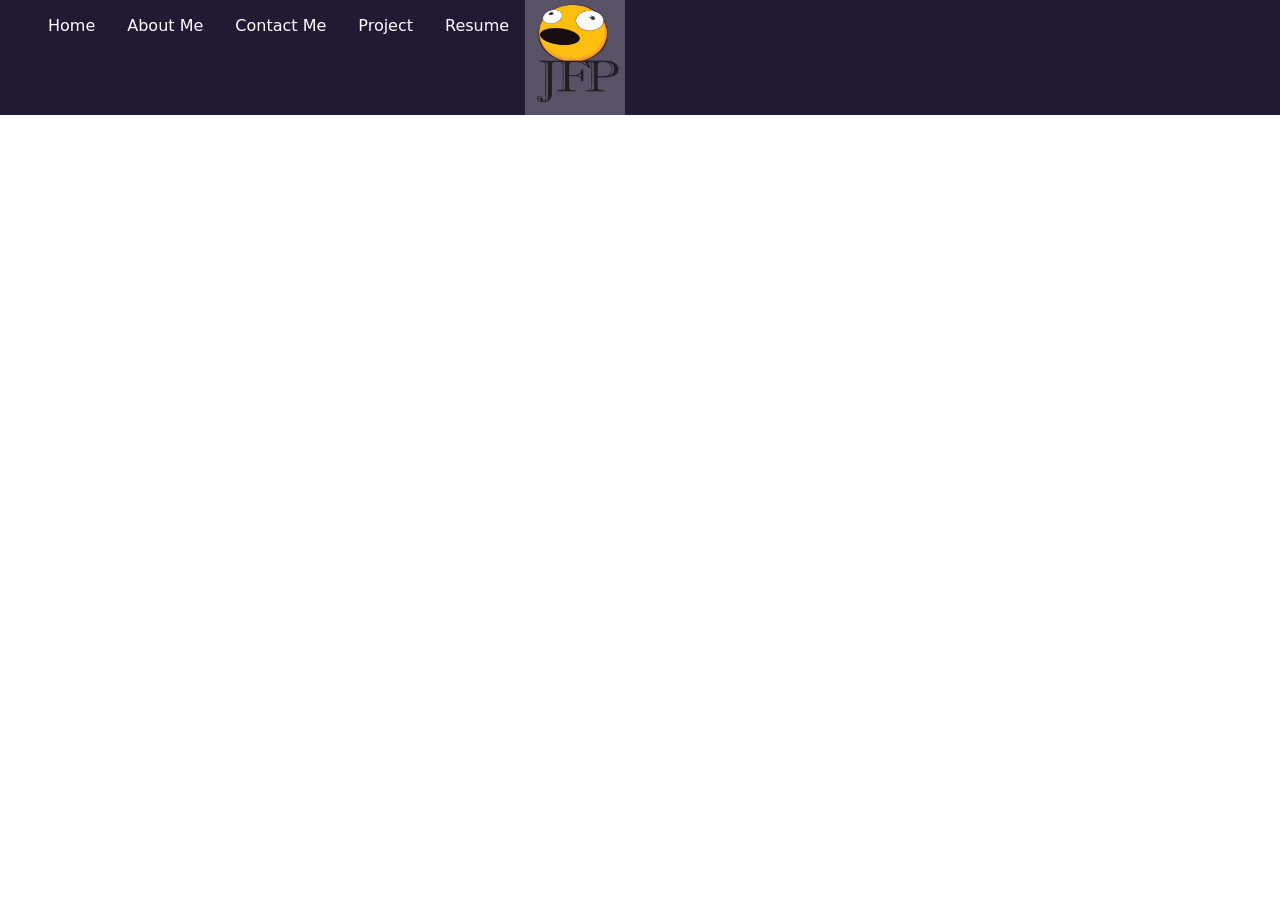
==== contact.html @ 37d4957e "done-ish" ====
<!DOCTYPE html>
<html>
<head>
<title>Page Title</title>
<meta charset="utf-8">
    <meta name="viewport" content="width=device-width, initial-scale=1">
    <title> Contactssssss</title>
	<link rel="stylesheet" href="style.css" />
   <link href="https://cdn.jsdelivr.net/npm/bootstrap@5.3.3/dist/css/bootstrap.min.css" rel="stylesheet">
  <link href="https://fonts.googleapis.com/css2?family=Combo&family=Coming+Soon&family=Cookie&family=Freckle+Face&family=Henny+Penny&family=Indie+Flower&family=Instrument+Serif:ital@0;1&family=JetBrains+Mono:ital,wght@0,100..800;1,100..800&family=Judson:ital,wght@0,400;0,700;1,400&family=Lacquer&family=Lakki+Reddy&family=Merienda:wght@300..900&family=Montserrat:ital,wght@0,100..900;1,100..900&family=Nunito:ital,wght@0,200..1000;1,200..1000&family=Open+Sans:ital,wght@0,300..800;1,300..800&family=Pacifico&family=Playfair+Display:ital,wght@0,400..900;1,400..900&family=Raleway:ital,wght@0,100..900;1,100..900&family=Roboto+Condensed:ital,wght@0,100..900;1,100..900&display=swap" rel="stylesheet">
   <script src="https://cdn.jsdelivr.net/npm/bootstrap@5.3.3/dist/js/bootstrap.bundle.min.js"></script>

</head>
  <body>
<ul>
      <img src="Images/Screenshot_2026-04-24_1.24.32_PM-removebg-preview__1___1_-removebg-preview.png" width="100" height="115">
  <li><a href="index.html">Home</a></li>
  <li><a href="AboutMe.html">About Me</a></li>
  <li><a href="contact.html">Contact Me</a></li>
  <li><a href="Project.html">Project</a></li>
  <li><a href="Resume">Resume</a></li>
</ul>



    <script src="https://cdn.jsdelivr.net/npm/bootstrap@5.2.3/dist/js/bootstrap.bundle.min.js" integrity="sha384-kenU1KFdBIe4zVF0s0G1M5b4hcpxyD9F7jL+jjXkk+Q2h455rYXK/7HAuoJl+0I4" crossorigin="anonymous"></script>
  </body>
</html>
---- style.css ----
#body1 {
 background-image: linear-gradient(to bottom, indigo, blue, rgb(15, 218, 218));
 background-attachment: fixed;
}

#body2 {
 background-image: rgba(#800080, #3F00FF, #7DF9FF)
}

#body3 {
 background-image: rgba(#1E1E1E)
}

#body4 {
 background-color: #030052;

}

#body5 {
 background-image: rgba(0, 128, 0, 0.3)
}

#Titleheader {
  border-style: solid;
  border-color: #BEB5B2 #B5B2BE #B2BEB5 #B5B2BE; 
  background-color: #8f8f8f;

}

h1 {
  font-family: "Instrument Serif", serif;
  font-size: xx-large;
}
ul {
  list-style-type: none;
  margin: 0;
  padding: 0;
  overflow: hidden;
  background-color: #221934;
}

ul li {
  float: left;
}

ul li a {
  display: block;
  color: white;
  text-align: center;
  padding: 14px 16px;
  text-decoration: none;
}

ul li a:hover {
  background-color: #301934;
}
.gallery {
      display: flex;
      flex-wrap: wrap;
      justify-content: flex-start;
      margin: -5px;
      display: flex;
      justify-content: center;
      align-items: center;
    }
    .gallery-item {
      position: relative;     
      margin: 5px;
    
      width: 180px;                   
      overflow: hidden;
      
    }
    
    .gallery-item img {
      display: block;
      width: 100%;
      height: auto;
      
    }
    .gallery-item .desc {
      padding: 15px;
      text-align: center;
      background-image: linear-gradient(to right, rgb(61, 153, 214), rgb(209, 40, 10), rgb(158, 18, 18), rgb(255, 255, 255));
    }

      .overlay {
      position: absolute;
      bottom: 100%;                  
      left: 0;
      right: 0;
      
      width: 100%;
      height: 0;
      transition: .5s ease;
      display: flex;
      align-items: center;
      justify-content: center;
  
    }
    .gallery-item:hover .overlay {
      bottom: 0;
      height: 100%;    
                   
    }
    .overlay .text {
      color: rgb(13, 134, 182);
      font-size: 20px;
      text-align: center;
      padding-bottom: 20px;
    }
   
    .gallery-item .image-container {
      position: relative; 
    }
    .gallery-item .image-container img {
      display: block;
      width: 100%;
      height: auto;
      border-radius: 50%;
      filter: blur(2px);
    }
    .gallery-item:hover  {
      bottom: 0;
      height: 100%;    
    }
  
    .bottombanner{
      position: fixed;
      bottom: 0;
      left: 0;

      width: 100%;
      height: 240px;

      background-image: url(Images/City_Silhouette_PNG_Clip_Art-1282347891.png);
      background-repeat: repeat-x;

      background-size: auto 240px;
    }

    .dropdown {
  position: relative;
}

.dropdown-content {
  display: none;
  position: absolute;
  background-color: #f9f9f9;
  min-width: 130px;
  box-shadow: 0px 8px 16px 0px rgba(0,0,0,0.2);
  padding: 12px 16px;
}

.dropdown:hover .dropdown-content {
  display: inline-block;
  color: blue;
  background-color: black;
  font-family: "Lucida Console", "Courier New", monospace;

}
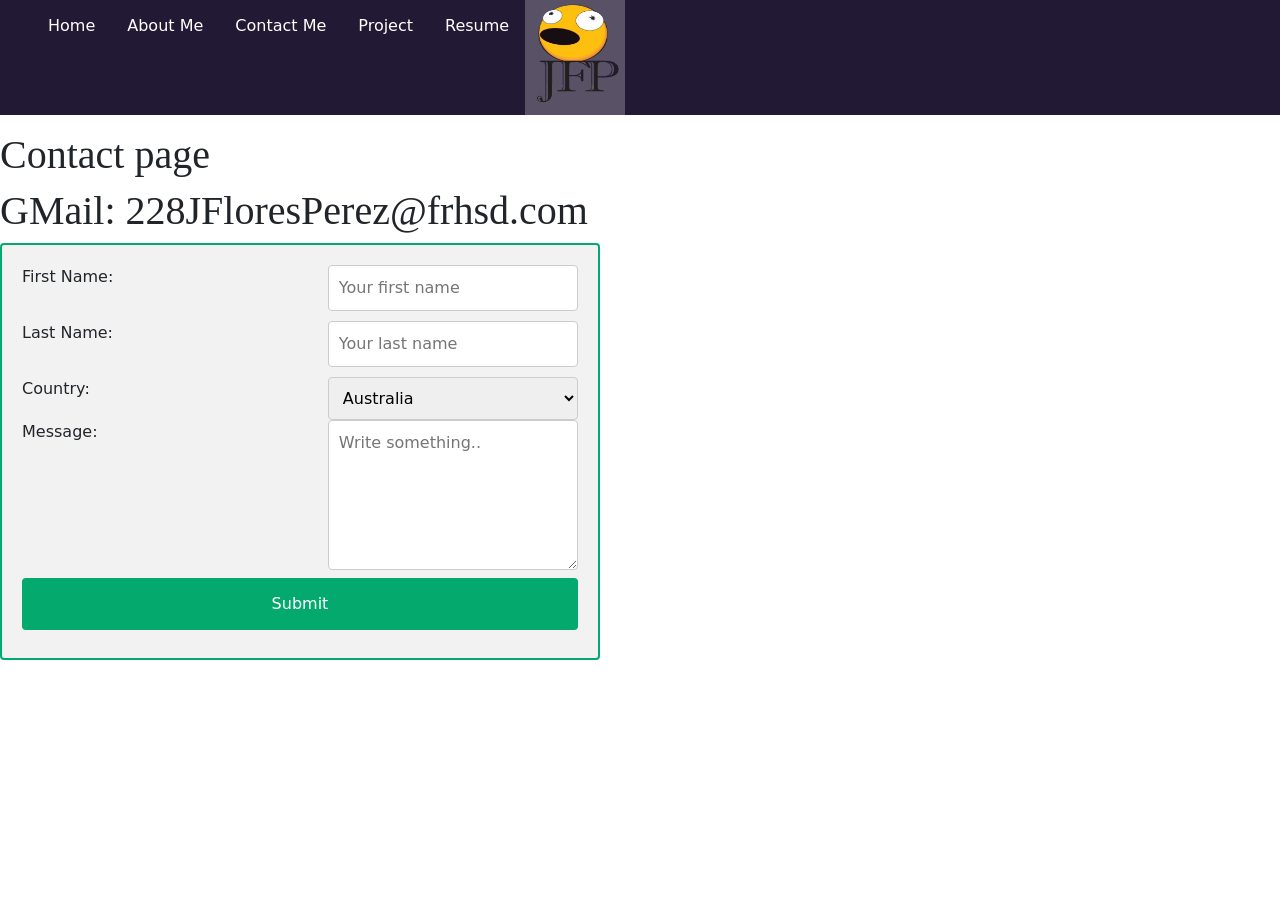
==== commit 77d4a2db: "finsh" ====
--- a/contact.html
+++ b/contact.html
@@ -20,6 +20,29 @@
   <li><a href="Project.html">Project</a></li>
   <li><a href="Resume">Resume</a></li>
 </ul>
+<h1>Contact page </h1>
+<h1> GMail: 228JFloresPerez@frhsd.com</h1>
+<div class="responsive-form">
+
+ <form action="/action_page.php">
+   <label for="fname">First Name:</label>
+   <input type="text" id="fname" name="fname" placeholder="Your first name">
+
+   <label for="lname">Last Name:</label>
+   <input type="text" id="lname" name="lname" placeholder="Your last name">
+
+   <label for="country">Country:</label>
+   <select id="country" name="country">
+     <option value="australia">Australia</option>
+     <option value="canada">Canada</option>
+     <option value="usa">USA</option>
+    </select>
+    
+    <label for="message">Message:</label>
+    <textarea id="message" name="message" placeholder="Write something.."></textarea>
+
+    <input type="submit" value="Submit">
+ </form>
 
 
 
--- a/style.css
+++ b/style.css
@@ -158,4 +158,62 @@
   background-color: black;
   font-family: "Lucida Console", "Courier New", monospace;
 
-}+}
+
+.responsive-form {
+  max-width: 600px;
+  width: 100%;
+  border-radius: 4px;
+  border: 2px solid #04AA6D;;
+  background-color:  #f2f2f2;
+  padding: 20px;
+}
+
+form {
+  display: flex;
+  flex-wrap: wrap;
+  justify-content: space-between;
+}
+
+label {
+  min-width: 48%;
+  margin-bottom: 10px;
+}
+
+input[type=text], select {
+  min-width: 45%;
+  margin-bottom: 10px;
+  border: 1px solid #ccc;
+  border-radius: 4px;
+  padding: 10px;
+}
+
+textarea {
+  min-width: 45%;
+  height: 150px;
+  margin-bottom: 10px;
+  border: 1px solid #ccc;
+  border-radius: 4px;
+  padding: 10px;
+}
+
+input[type=submit] {
+  width: 100%;
+  background-color: #04AA6D;
+  color: white;
+  padding: 14px;
+  margin: 8px 0;
+  border: none;
+  border-radius: 4px;
+  cursor: pointer;
+}
+
+@media screen and (max-width: 600px) {
+  label,
+  input[type=text],
+  input[type=submit],
+  select, textarea {
+    flex: 100%;
+    min-width: 100%;
+  }
+}
